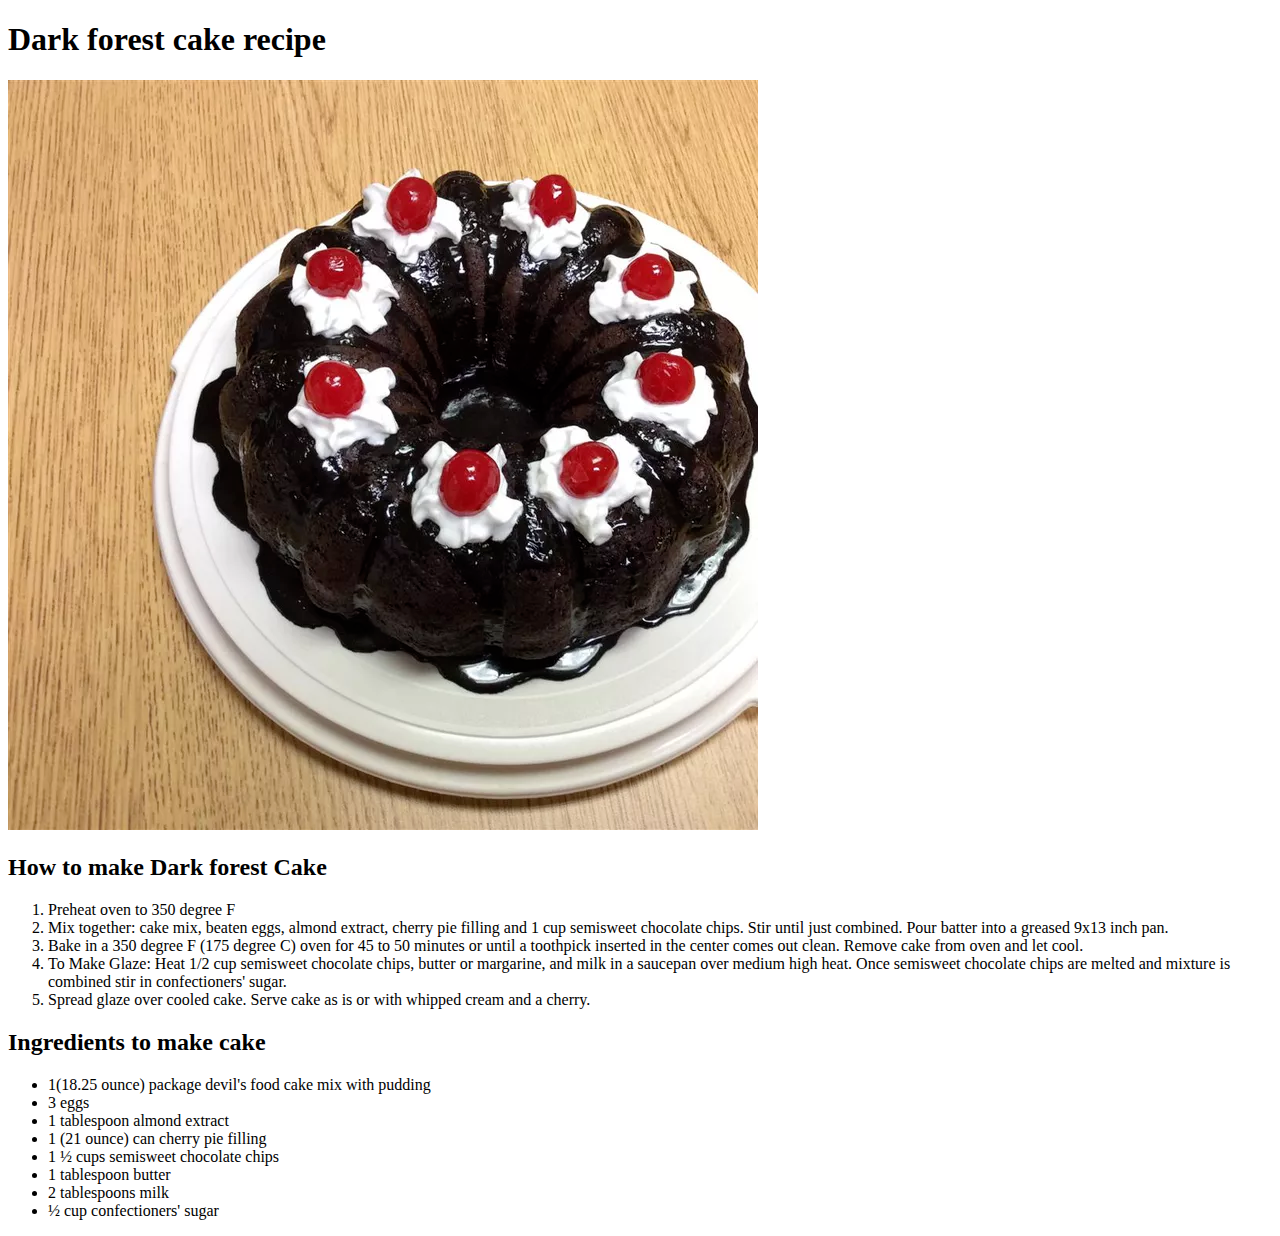
==== recipesList/darkForestCake.html @ cb0cf4d7 "Added waffles.html and darkForestCake.html and linked to index.html" ====
<!DOCTYPE html>
<html lang="en">
<head>
    <meta charset="UTF-8">
    <meta http-equiv="X-UA-Compatible" content="IE=edge">
    <meta name="viewport" content="width=device-width, initial-scale=1.0">
    <title>Dark Forest Cake recipe</title>
</head>
<body>
    <h1>Dark forest cake recipe</h1>
    <img src="../images/blackForestCake.png" alt="Image of Dark Forest Cake">
    <h2>How to make Dark forest Cake</h2>
    <ol>
        <li>Preheat oven to 350 degree F</li>
        <li>Mix together: cake mix, beaten eggs, almond extract, cherry pie filling and 1 cup semisweet chocolate chips. Stir until just combined. Pour batter into a greased 9x13 inch pan.</li>
        <li>Bake in a 350 degree F (175 degree C) oven for 45 to 50 minutes or until a toothpick inserted in the center comes out clean. Remove cake from oven and let cool. </li>
        <li>To Make Glaze: Heat 1/2 cup semisweet chocolate chips, butter or margarine, and milk in a saucepan over medium high heat. Once semisweet chocolate chips are melted and mixture is combined stir in confectioners' sugar. </li>
        <li>Spread glaze over cooled cake. Serve cake as is or with whipped cream and a cherry. </li>
    </ol>

    <h2>Ingredients to make cake</h2>
    <ul>
        <li>1(18.25 ounce) package devil's food cake mix with pudding</li>
        <li>3 eggs</li>
        <li>1 tablespoon almond extract</li>
        <li>1 (21 ounce) can cherry pie filling</li>
        <li>1 ½ cups semisweet chocolate chips</li>
        <li>1 tablespoon butter</li>
        <li>2 tablespoons milk</li>
        <li>½ cup confectioners' sugar</li>
    </ul>
</body>
</html>
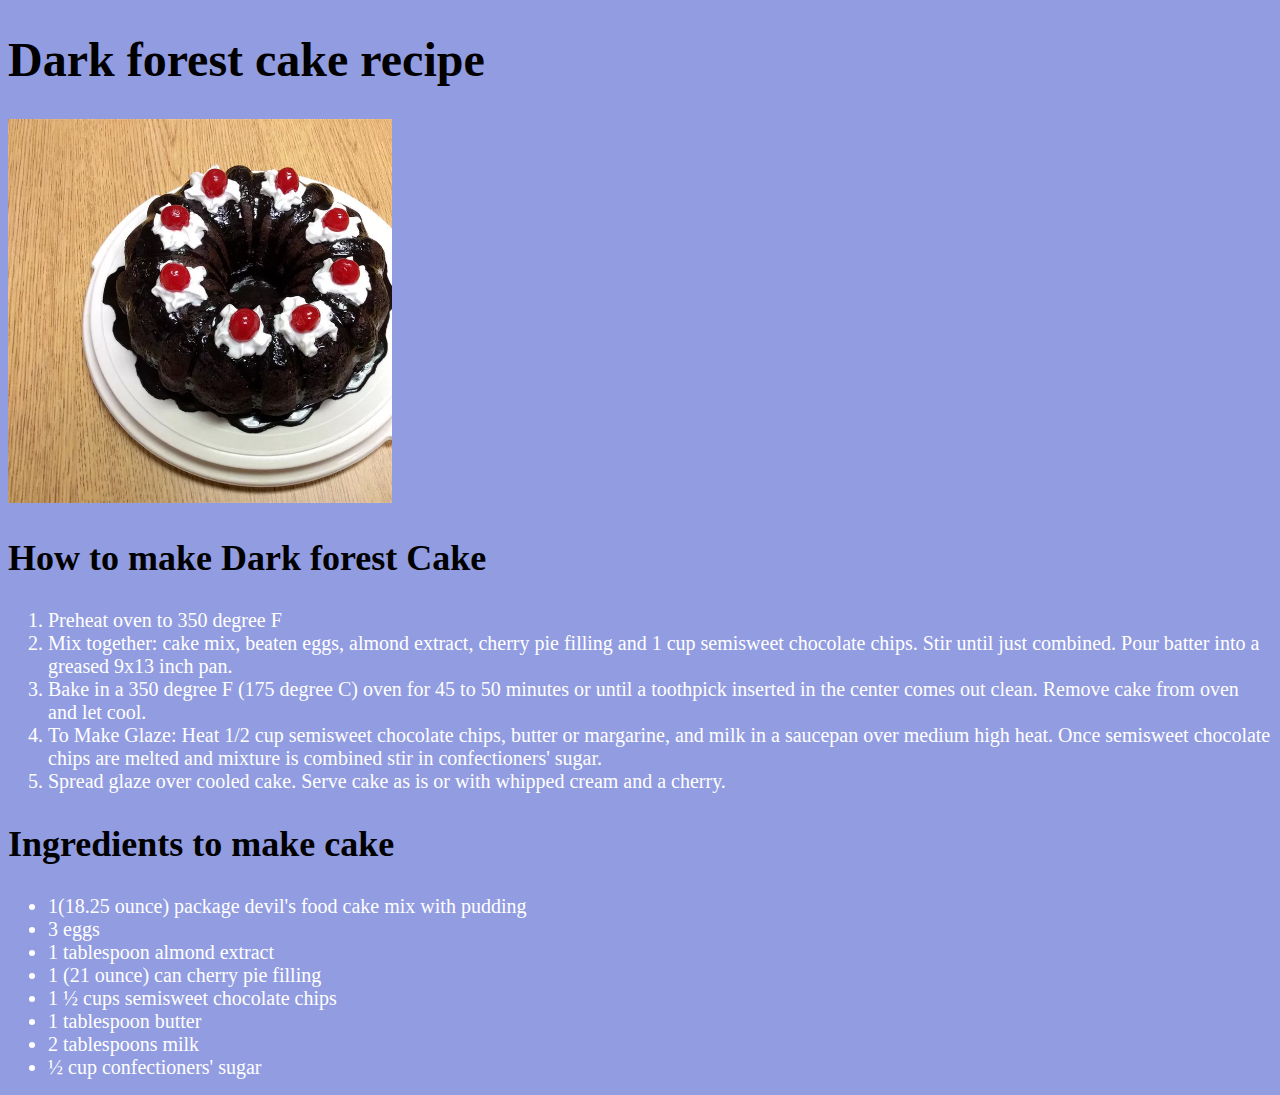
==== commit 178b0fae: "Adding style in all pages using some basic css properties" ====
--- a/recipesList/darkForestCake.html
+++ b/recipesList/darkForestCake.html
@@ -4,6 +4,7 @@
     <meta charset="UTF-8">
     <meta http-equiv="X-UA-Compatible" content="IE=edge">
     <meta name="viewport" content="width=device-width, initial-scale=1.0">
+    <link rel="stylesheet" href="recipes.css">
     <title>Dark Forest Cake recipe</title>
 </head>
 <body>
--- a/recipesList/recipes.css
+++ b/recipesList/recipes.css
@@ -0,0 +1,21 @@
+*{
+    background-color: #929ce0;  
+}
+
+h1{
+    font-size: 48px;
+}
+
+img{
+    height: auto;
+    width: 30vw;
+}
+
+h2{
+    font-size: 36px;
+}
+
+li{
+    font-size: 20px;
+    color: white;
+}